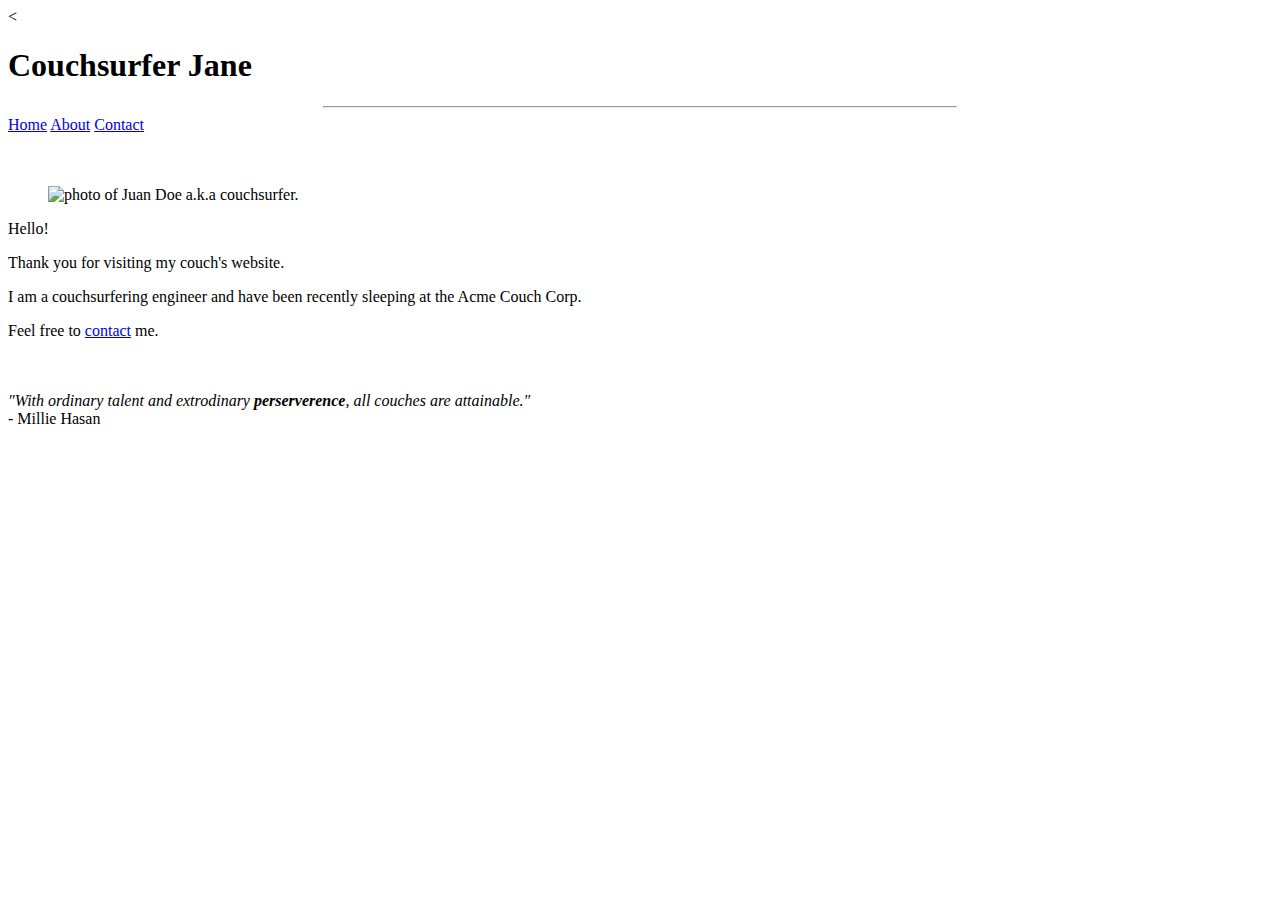
==== index.html @ 41608d6d "add main and image" ====
<!DOCTYPE HTML>
<html>
<!--

First Website
and comment
in html
(comments can span multiple lines)

-->
<
<!-- This is the head -->
<!-- All styles and javascript go inside the head -->
    <head>
        <meta charset="utf-8"/>
        <meta name="viewport" content="width=device-width, initial-scale=1.0">
        <title>Per-son-al Port-fil-o</title>
    </head>
<!-- closing head -->

    <!-- This is the body -->
    <!-- This is where we place the content of our website -->
    <body>
       <header>
           <h1>Couchsurfer Jane</h1>
       </header> 
        <nav>
            <hr width = 50% /> <!-- horzontal line -->
            <a href = "index.html">Home</a>
            <a href = "about.html">About</a>
            <a href = "contect.html">Contact</a>
        </nav>
        <br><br>
        <main>
            
            <figure>
                <img src="img/juan_doe.png" alt="photo of Juan Doe a.k.a couchsurfer."/>
            </figure>
            <div>
                Hello!<br>
                <p>Thank you for visiting my couch's website.</p>
                <p>I am a couchsurfering engineer and have been recently sleeping at the Acme Couch Corp.</p>
                <p>Feel free to <a href= "contact.html">contact</a> me.</p>
                <br><br>
                <em>"With ordinary talent and extrodinary 
                    <strong>perserverence</strong>, all couches are attainable."
                </em><br>
                - Millie Hasan
            </div> 
            
        </main>
        <!-- This is the footer -->
        <!-- The footer goes inside the body but not always -->
        <footer>
            
            
        </footer>
        <!-- closing footer -->
        
    </body>
    <!-- closing body -->

</html>
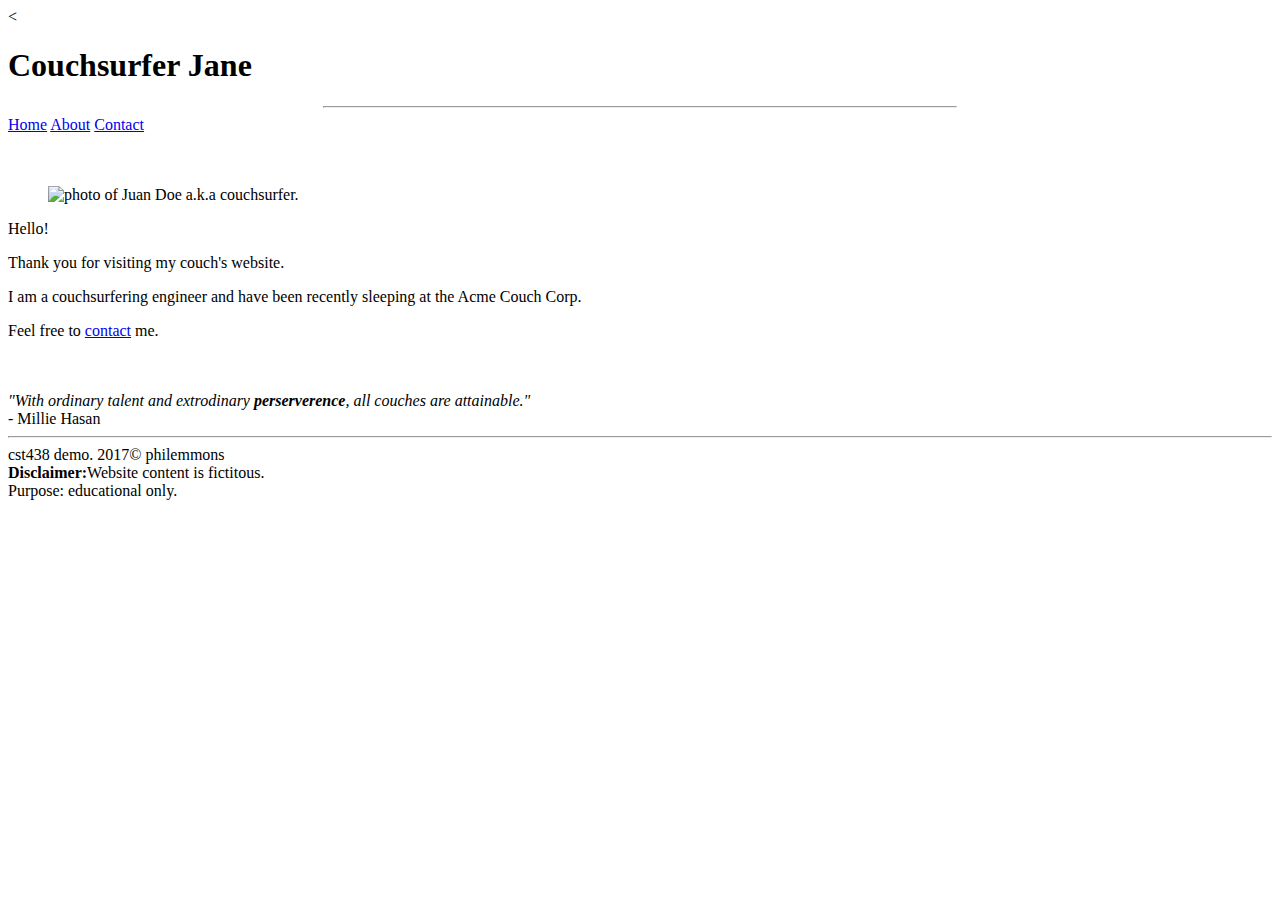
==== commit 2fb28ab7: "add footer" ====
--- a/index.html
+++ b/index.html
@@ -52,8 +52,10 @@
         <!-- This is the footer -->
         <!-- The footer goes inside the body but not always -->
         <footer>
-            
-            
+            <hr>
+            cst438 demo. 2017&copy; philemmons<br>
+            <strong>Disclaimer:</strong>Website content is fictitous.
+            <br>Purpose: educational only.
         </footer>
         <!-- closing footer -->
         
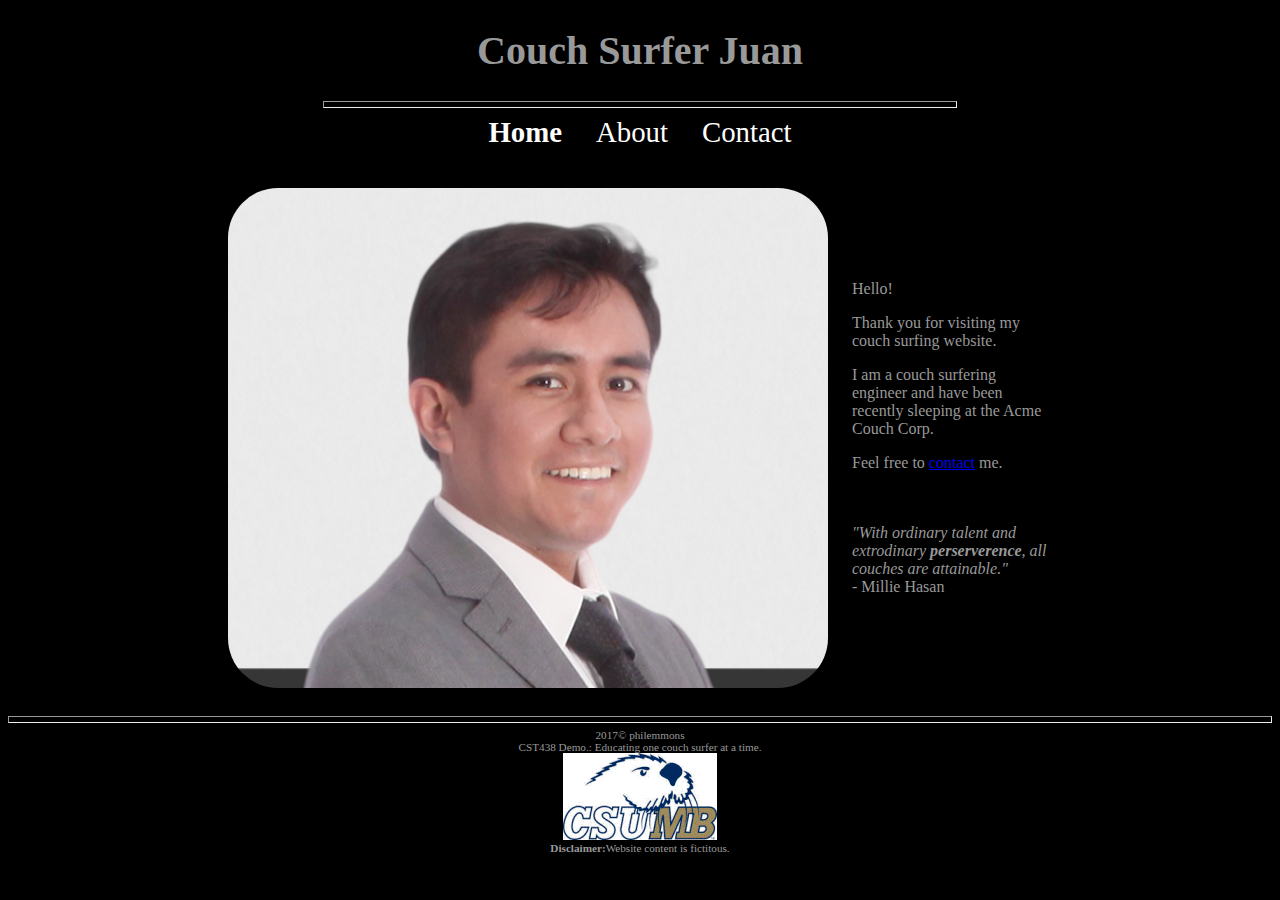
==== commit 8b056f51: "index.html complete" ====
--- a/index.html
+++ b/index.html
@@ -8,54 +8,71 @@
 (comments can span multiple lines)
 
 -->
-<
+
 <!-- This is the head -->
 <!-- All styles and javascript go inside the head -->
     <head>
         <meta charset="utf-8"/>
         <meta name="viewport" content="width=device-width, initial-scale=1.0">
         <title>Per-son-al Port-fil-o</title>
+        <!-- cannot be in the style tags!
+        <link href="css/demo.css" rel="stylesheet" type="text/css" />
+        -->
+        <style>
+            @import url('css/demo.css');
+            body{
+                background-color: #006;
+            }
+        </style>
     </head>
 <!-- closing head -->
 
     <!-- This is the body -->
-    <!-- This is where we place the content of our website -->
+    <!-- This is where we place the content of our website
+        inline style is a BIG NO!
+    <body style = "background-color: #000; color: #FFF">
+    -->
     <body>
        <header>
-           <h1>Couchsurfer Jane</h1>
+           <h1>Couch Surfer Juan</h1>
        </header> 
         <nav>
             <hr width = 50% /> <!-- horzontal line -->
-            <a href = "index.html">Home</a>
+            <a href = "index.html"><strong>Home</strong></a>
             <a href = "about.html">About</a>
             <a href = "contect.html">Contact</a>
         </nav>
         <br><br>
-        <main>
-            
-            <figure>
-                <img src="img/juan_doe.png" alt="photo of Juan Doe a.k.a couchsurfer."/>
-            </figure>
-            <div>
-                Hello!<br>
-                <p>Thank you for visiting my couch's website.</p>
-                <p>I am a couchsurfering engineer and have been recently sleeping at the Acme Couch Corp.</p>
-                <p>Feel free to <a href= "contact.html">contact</a> me.</p>
-                <br><br>
-                <em>"With ordinary talent and extrodinary 
-                    <strong>perserverence</strong>, all couches are attainable."
-                </em><br>
-                - Millie Hasan
-            </div> 
-            
-        </main>
+     
+        <table>
+            <tr>
+                <td>
+                    <div id="me"></div>
+                </td>
+                <td>
+                <div id="welcomeText">
+                    Hello!<br>
+                    <p>Thank you for visiting my couch surfing website.</p>
+                    <p>I am a couch surfering engineer and have been recently sleeping at the Acme Couch Corp.</p>
+                    <p>Feel free to <a href= "contact.html">contact</a> me.</p>
+                    <br><br>
+                    <em>"With ordinary talent and extrodinary 
+                        <strong>perserverence</strong>, all couches are attainable."
+                    </em><br>
+                    - Millie Hasan
+                </div>
+                </td>
+            </tr>
+        </table>
+     
         <!-- This is the footer -->
         <!-- The footer goes inside the body but not always -->
         <footer>
             <hr>
-            cst438 demo. 2017&copy; philemmons<br>
-            <strong>Disclaimer:</strong>Website content is fictitous.
-            <br>Purpose: educational only.
+            2017&copy; philemmons
+            <br>CST438 Demo.: Educating one couch surfer at a time.
+            <br><img src="img/csumb_logo.gif" alt="CSUMB logo"/>
+            <br><strong>Disclaimer:</strong>Website content is fictitous.
         </footer>
         <!-- closing footer -->
         
--- a/css/demo.css
+++ b/css/demo.css
@@ -0,0 +1,54 @@
+body{
+    background-color: #000 !important;
+    color: #999;
+}
+
+/** or center the body 
+    If we didn't have a comma in the "figure div", 
+    the style would only apply to <div> tags inside the <figure> tag... 
+    but there is none.
+**/
+header, nav, footer{ 
+    text-align: center;
+}
+table{
+margin: auto;
+padding-bottom: 20px;
+}
+#me{
+    background-image: url('../img/juan_doe.png');
+    border-radius: 50px;
+    height: 500px;
+    width: 600px;
+}
+
+footer{
+    clear: left;/* stop or clear the floating*/
+    font-size: .7em;
+}
+
+nav a{ /*links in th enav bar*/
+    padding: 15px;
+    padding-bottom: 4px;
+    font-size: 1.8em;
+    text-decoration: none; /*remove underline*/
+    color: white; /* default link color is blue*/
+}
+
+nav a:hover{ /*pseudo class*/
+    border-bottom: 2px orange solid;
+    font-size: 2.0em;
+    transition: .9s; /* slow the change*/
+    
+}
+hr{
+    height: 5px;
+}
+h1{
+    font-family: Bradley Hand ITC;
+    font-size: 2.5em;
+}
+#welcomeText{
+    padding-left: 20px;
+    width: 200px;
+}